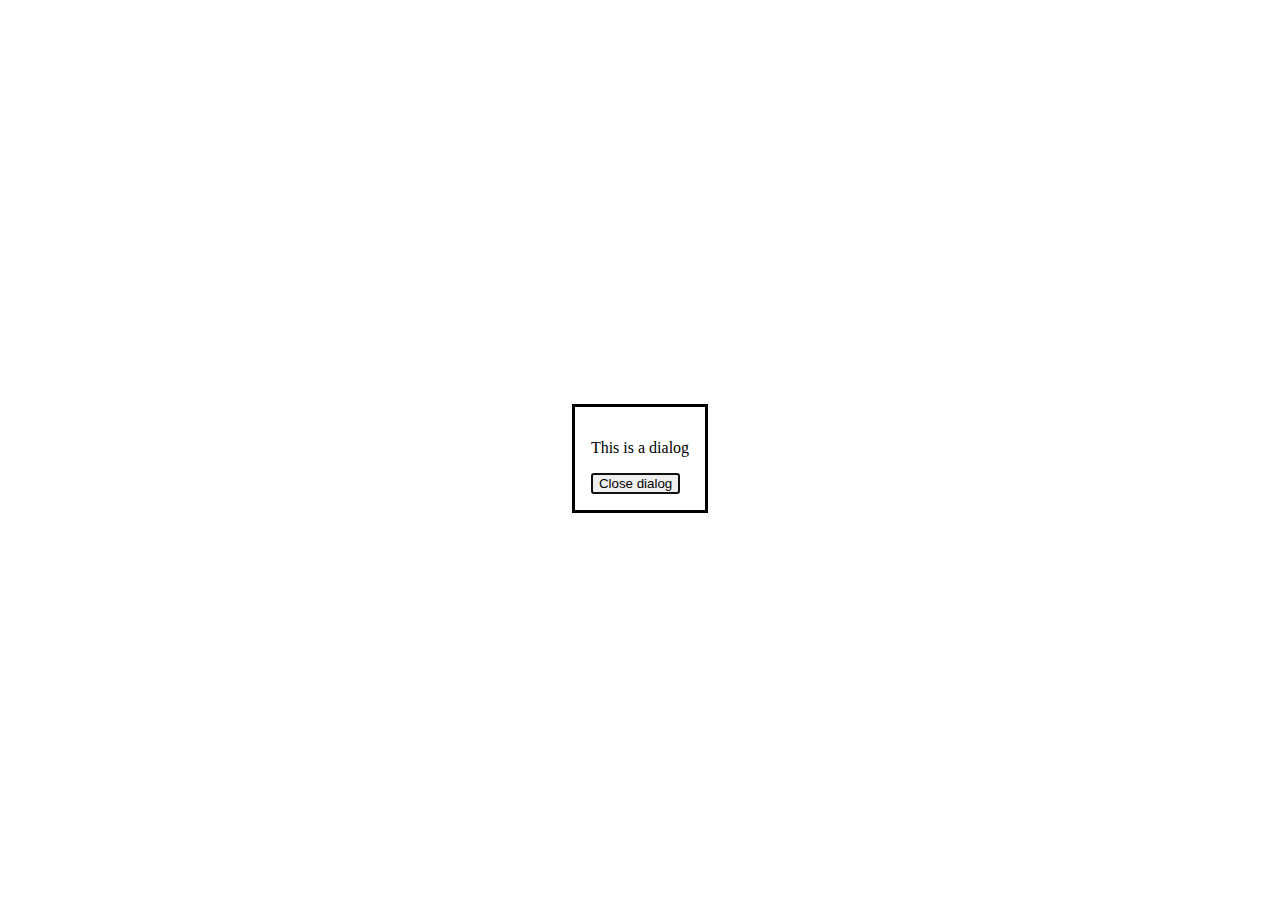
==== app/index.html @ fec01b14 "pace instead of song" ====
<!DOCTYPE html>
<html lang="en">
<head>
    <meta charset="UTF-8">
    <meta name="viewport" content="width=device-width, initial-scale=1.0">
    <title>JS Game Dev - P1</title>
    <link rel="stylesheet" href="style.css">
</head>
<body>
    <div class="main_wrapper">
        <dialog>
            <p>This is a dialog</p>
            <button id="close">Close dialog</button>
        </dialog>
        <!-- Introduced in HTML 5 that creates a canvas we can use to draw interactive graphics with JS -->
        <!-- By default, canvas elements are transparent, so you can layer multiple canvas elements if you want to -->
        <div class="meta_wrapper">
            <div class="controls_wrapper">
                <div class="controls">
                    <label for="songs" name="songs">Choose a Pace:</label>
                    <select id="songs" name="songs">
                        <option value="idle">The song is...</option>
                        <option value="sad">Chill</option>
                        <option value="happy">Upbeat</option>
                        <option value="rage">Hardcore</option>
                    </select>
                </div>
                <div class="controls">
                    <label for="animations" name="animations">Choose a Vibe:</label>
                    <select id="animations" name="animations">
                        <option value="idle">We're feeling...</option>
                        <option value="sad">Sad</option>
                        <option value="happy">Happy</option>
                        <option value="rage">Rage</option>
                    </select>
                </div>
            </div>
            <div class="countdown_wrapper">
                <label for="time" name="time">Choose a Time:</label>
                <select id="time" name="time">
                    <option value="default">Timeless</option>
                    <option value="10sec">10 seconds</option>
                    <option value="1min">1 minute</option>
                    <option value="5min">5 minutes</option>
                    <option value="10min">10 minutes</option>
                </select>
                <button id="startTime" onclick="startTime()">Start Time</button>
                <button id="stopTime" onclick="stopTime()">Stop Time</button>
            </div>
        </div>
        <canvas class="canvas" id="canvas1"></canvas>
    </div>


    <!-- JS needs to come last to make sure it sees the canvas -->
    <script src="script.js"></script>
</body>
</html>
---- app/style.css ----
.main_wrapper {
    height: 100vh;
    width: 100vw;
    display: flex;
    justify-content: center;
    align-items: center;
    flex-direction: column;
}

.meta_wrapper {
    padding: 5rem;
    display: flex;
    justify-content: space-evenly;
    align-items: center;
    width: 100%;
    height: 8rem;
    /* hiding initially and showing via JS */
    display: none;
    visibility: hidden;
}

.controls_wrapper {
    display: flex;
    flex-direction: column;
    justify-content: space-evenly;
    align-items: center;
    height: 100%;
}

.canvas {
    background: rgb(255, 255, 255);
    width: 600;
    height: 600;
    /* hiding initially and showing via JS */
    display: none;
    visibility: hidden;
}

.controls, select, option {
    font-size: 20px;
}

#startTime {
    display: none;
    visibility: hidden;
}

#stopTime {
    display: none;
    visibility: hidden;
}
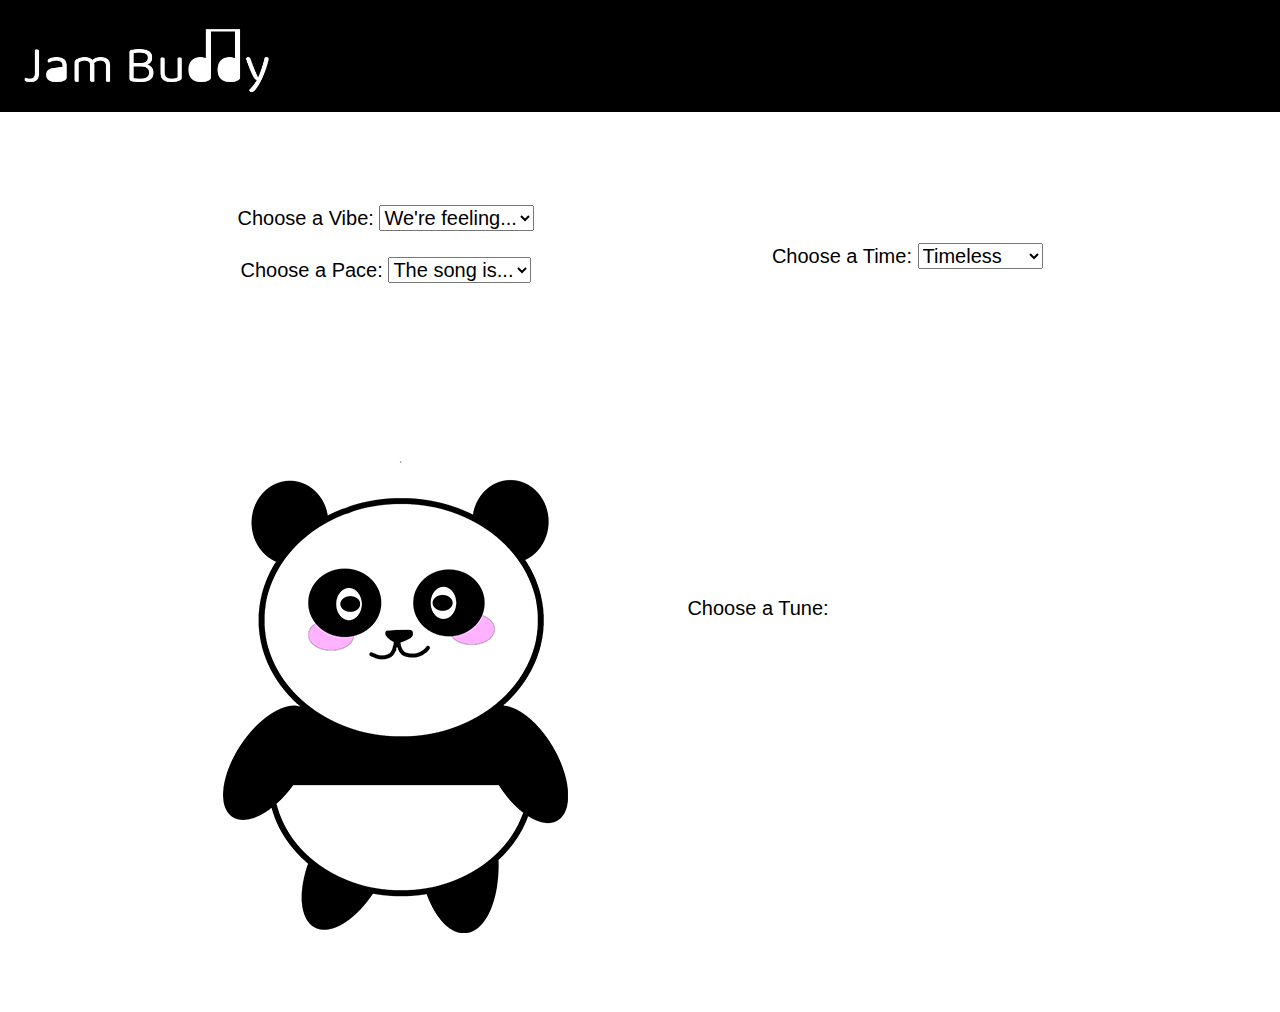
==== commit 02065e8d: "commenting out dialog & adding navbar" ====
--- a/app/index.html
+++ b/app/index.html
@@ -7,24 +7,20 @@
     <link rel="stylesheet" href="style.css">
 </head>
 <body>
+    <div class="navbar" id="navbar">
+        <a onclick="goToHomePage()" class="icon">
+          <img class="navbar-logo" src="../JamBuddyTitle.png" alt="Jam Buddy Logo"></img>
+        </a>
+      </div>
     <div class="main_wrapper">
-        <dialog>
+        <!-- <dialog>
             <p>This is a dialog</p>
             <button id="close">Close dialog</button>
-        </dialog>
+        </dialog> -->
         <!-- Introduced in HTML 5 that creates a canvas we can use to draw interactive graphics with JS -->
         <!-- By default, canvas elements are transparent, so you can layer multiple canvas elements if you want to -->
         <div class="meta_wrapper">
             <div class="controls_wrapper">
-                <div class="controls">
-                    <label for="songs" name="songs">Choose a Pace:</label>
-                    <select id="songs" name="songs">
-                        <option value="idle">The song is...</option>
-                        <option value="sad">Chill</option>
-                        <option value="happy">Upbeat</option>
-                        <option value="rage">Hardcore</option>
-                    </select>
-                </div>
                 <div class="controls">
                     <label for="animations" name="animations">Choose a Vibe:</label>
                     <select id="animations" name="animations">
@@ -34,21 +30,37 @@
                         <option value="rage">Rage</option>
                     </select>
                 </div>
+                <div class="controls">
+                    <label for="pace" name="pace">Choose a Pace:</label>
+                    <select id="pace" name="pace">
+                        <option value="default">The song is...</option>
+                        <option value="chill">Chill</option>
+                        <option value="upbeat">Upbeat</option>
+                        <option value="hardcore">Hardcore</option>
+                    </select>
+                </div>
             </div>
-            <div class="countdown_wrapper">
+            <div class="controls countdown_wrapper">
                 <label for="time" name="time">Choose a Time:</label>
                 <select id="time" name="time">
                     <option value="default">Timeless</option>
                     <option value="10sec">10 seconds</option>
+                    <option value="30sec">30 seconds</option>
                     <option value="1min">1 minute</option>
                     <option value="5min">5 minutes</option>
                     <option value="10min">10 minutes</option>
                 </select>
-                <button id="startTime" onclick="startTime()">Start Time</button>
-                <button id="stopTime" onclick="stopTime()">Stop Time</button>
+                <button id="startTime" onclick="startTime()" class="regular_button">Start Time</button>
+                <button id="stopTime" onclick="stopTime()" class="regular_button">Stop Time</button>
             </div>
         </div>
-        <canvas class="canvas" id="canvas1"></canvas>
+        <div class="main_stage">
+            <canvas class="canvas" id="canvas1"></canvas>
+            <div class="tunes">
+                <label for="pace" name="pace" class="controls">Choose a Tune:</label>
+                <iframe width="360" height="215" src="https://www.youtube.com/embed/videoseries?list=PLxG0x9l83vZe407o0shU62CLpErR7d7ki" title="YouTube video player" frameborder="0" allow="accelerometer; autoplay; clipboard-write; encrypted-media; gyroscope; picture-in-picture; web-share" allowfullscreen></iframe>
+            </div>
+        </div>
     </div>
 
 
--- a/app/style.css
+++ b/app/style.css
@@ -1,8 +1,27 @@
+*,
+*::after,
+*::before {
+    margin: 0;
+    padding: 0;
+    box-sizing: inherit;
+}
+
+.navbar {
+    background-color: #000000;
+    overflow: hidden;
+
+}
+.navbar-logo {
+    display: flex;
+    margin-right: auto;
+    max-height: 5rem;
+    padding: 1rem 1rem;
+  }
+
 .main_wrapper {
     height: 100vh;
     width: 100vw;
     display: flex;
-    justify-content: center;
     align-items: center;
     flex-direction: column;
 }
@@ -25,6 +44,7 @@
     justify-content: space-evenly;
     align-items: center;
     height: 100%;
+    margin-bottom: 1.5rem;
 }
 
 .canvas {
@@ -38,6 +58,7 @@
 
 .controls, select, option {
     font-size: 20px;
+    font-family: Arial, Helvetica, sans-serif;
 }
 
 #startTime {
@@ -48,4 +69,21 @@
 #stopTime {
     display: none;
     visibility: hidden;
-}+}
+
+.regular_button {
+    padding: .5rem 1rem;
+    border: .5px solid rgb(114, 1, 114);
+    border-radius: 5px;
+    background: rgb(114, 1, 114);
+    color: white;
+    font-size: .8rem;
+    font-weight: 600;
+    cursor: pointer;
+    transition: all 0.3s ease-in-out;
+    margin-top: .5rem;
+  }
+
+  .main_stage {
+    display: flex;
+  }
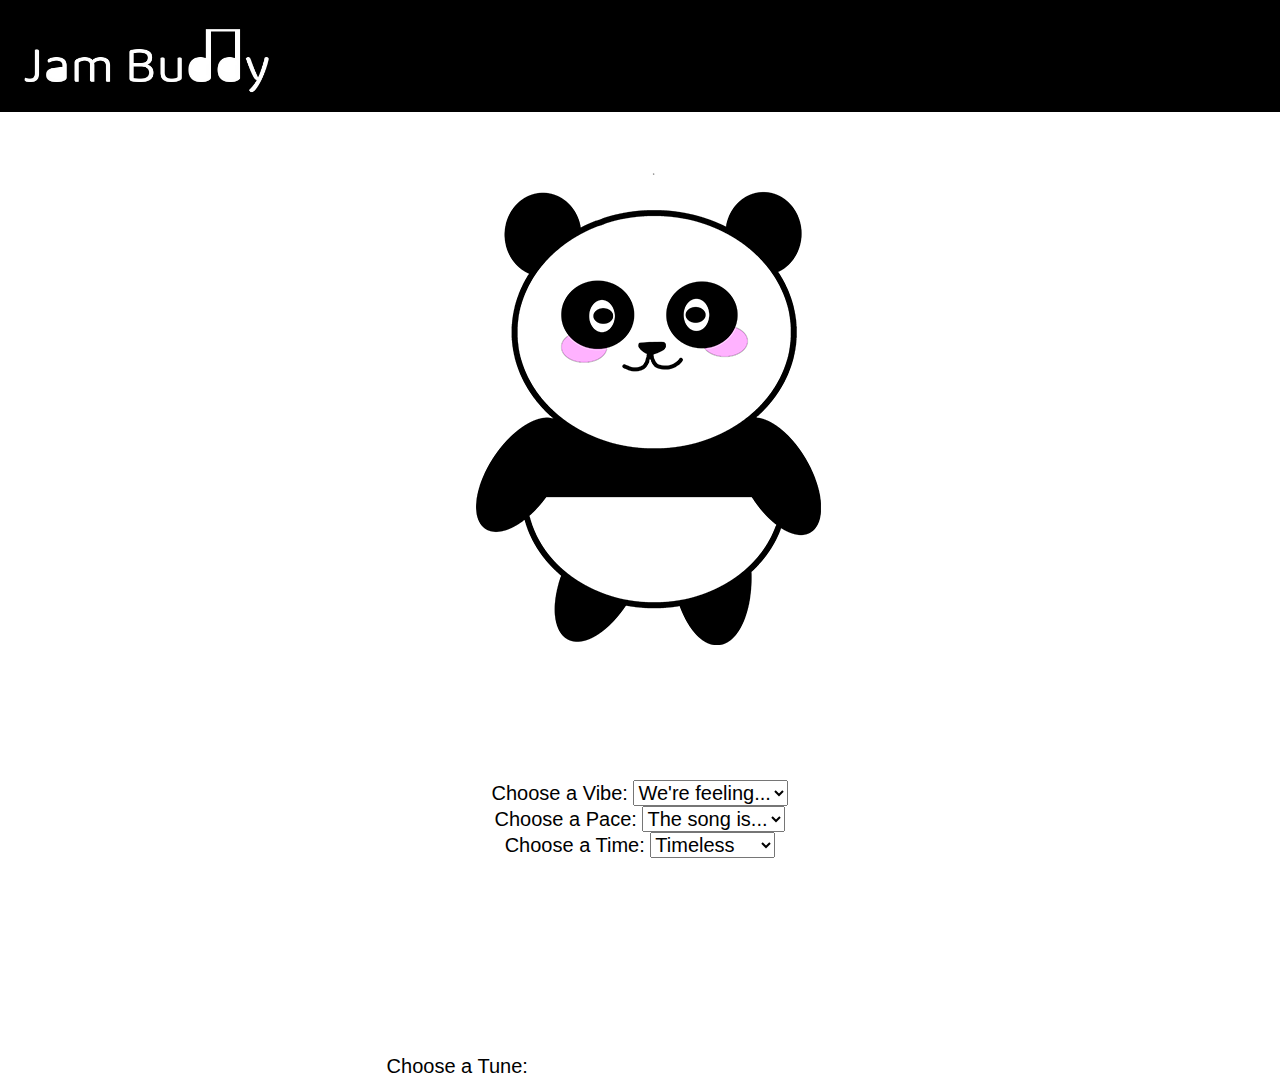
==== commit 1b6726de: "re-arranging to 2 columns" ====
--- a/app/index.html
+++ b/app/index.html
@@ -19,6 +19,9 @@
         </dialog> -->
         <!-- Introduced in HTML 5 that creates a canvas we can use to draw interactive graphics with JS -->
         <!-- By default, canvas elements are transparent, so you can layer multiple canvas elements if you want to -->
+        <div class="main_stage">
+            <canvas class="canvas" id="canvas1"></canvas>
+        </div>
         <div class="meta_wrapper">
             <div class="controls_wrapper">
                 <div class="controls">
@@ -39,26 +42,23 @@
                         <option value="hardcore">Hardcore</option>
                     </select>
                 </div>
-            </div>
-            <div class="controls countdown_wrapper">
-                <label for="time" name="time">Choose a Time:</label>
-                <select id="time" name="time">
-                    <option value="default">Timeless</option>
-                    <option value="10sec">10 seconds</option>
-                    <option value="30sec">30 seconds</option>
-                    <option value="1min">1 minute</option>
-                    <option value="5min">5 minutes</option>
-                    <option value="10min">10 minutes</option>
-                </select>
-                <button id="startTime" onclick="startTime()" class="regular_button">Start Time</button>
-                <button id="stopTime" onclick="stopTime()" class="regular_button">Stop Time</button>
-            </div>
-        </div>
-        <div class="main_stage">
-            <canvas class="canvas" id="canvas1"></canvas>
-            <div class="tunes">
-                <label for="pace" name="pace" class="controls">Choose a Tune:</label>
-                <iframe width="360" height="215" src="https://www.youtube.com/embed/videoseries?list=PLxG0x9l83vZe407o0shU62CLpErR7d7ki" title="YouTube video player" frameborder="0" allow="accelerometer; autoplay; clipboard-write; encrypted-media; gyroscope; picture-in-picture; web-share" allowfullscreen></iframe>
+                <div class="controls countdown_wrapper">
+                    <label for="time" name="time">Choose a Time:</label>
+                    <select id="time" name="time">
+                        <option value="default">Timeless</option>
+                        <option value="10sec">10 seconds</option>
+                        <option value="30sec">30 seconds</option>
+                        <option value="1min">1 minute</option>
+                        <option value="5min">5 minutes</option>
+                        <option value="10min">10 minutes</option>
+                    </select>
+                    <button id="startTime" onclick="startTime()" class="regular_button">Start Time</button>
+                    <button id="stopTime" onclick="stopTime()" class="regular_button">Stop Time</button>
+                </div>
+                <div class="controls tunes">
+                    <label for="pace" name="pace" class="controls">Choose a Tune:</label>
+                    <iframe width="360" height="215" src="https://www.youtube.com/embed/videoseries?list=PLxG0x9l83vZe407o0shU62CLpErR7d7ki" title="YouTube video player" frameborder="0" allow="accelerometer; autoplay; clipboard-write; encrypted-media; gyroscope; picture-in-picture; web-share" allowfullscreen></iframe>
+                </div>
             </div>
         </div>
     </div>
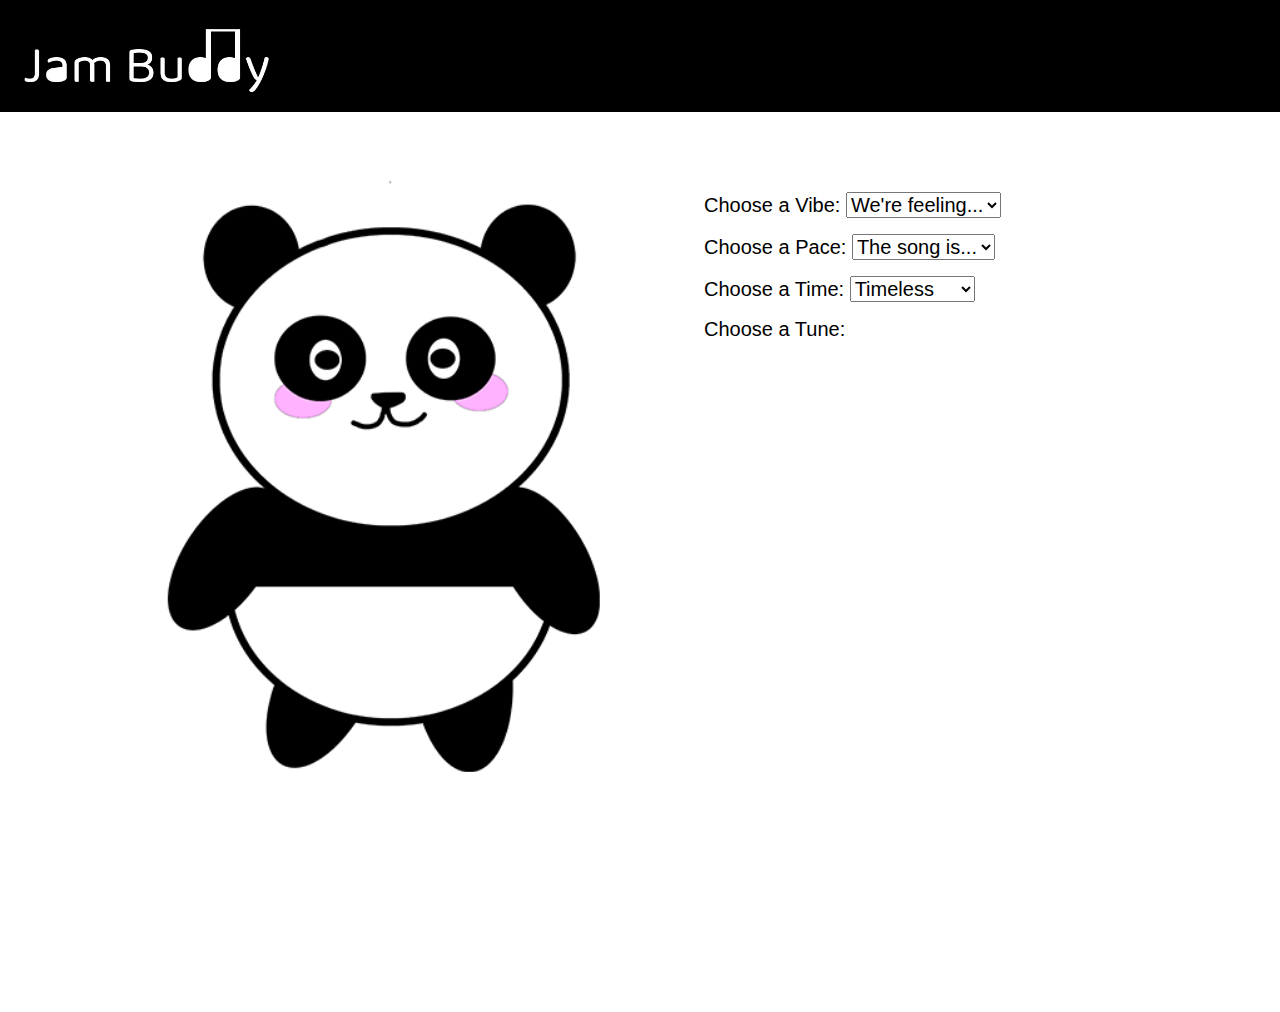
==== commit b37827f6: "tunes and columns styling" ====
--- a/app/index.html
+++ b/app/index.html
@@ -57,7 +57,7 @@
                 </div>
                 <div class="controls tunes">
                     <label for="pace" name="pace" class="controls">Choose a Tune:</label>
-                    <iframe width="360" height="215" src="https://www.youtube.com/embed/videoseries?list=PLxG0x9l83vZe407o0shU62CLpErR7d7ki" title="YouTube video player" frameborder="0" allow="accelerometer; autoplay; clipboard-write; encrypted-media; gyroscope; picture-in-picture; web-share" allowfullscreen></iframe>
+                    <iframe class="tunes_playlist" src="https://www.youtube.com/embed/videoseries?list=PLxG0x9l83vZe407o0shU62CLpErR7d7ki" title="YouTube video player" frameborder="0" allow="accelerometer; autoplay; clipboard-write; encrypted-media; gyroscope; picture-in-picture; web-share" allowfullscreen></iframe>
                 </div>
             </div>
         </div>
--- a/app/style.css
+++ b/app/style.css
@@ -22,29 +22,42 @@
     height: 100vh;
     width: 100vw;
     display: flex;
-    align-items: center;
-    flex-direction: column;
+    align-items: flex-start;
+
+    @media (max-width: 1000px) {
+        flex-direction: column-reverse;
+        align-items: center;
+        height: auto;
+    }
 }
 
 .meta_wrapper {
-    padding: 5rem;
+    padding-top: 5rem;
     display: flex;
-    justify-content: space-evenly;
     align-items: center;
     width: 100%;
-    height: 8rem;
+    flex-direction: column;
+    @media (max-width: 1000px) {
+        width: 100%;
+        justify-content: center;
+    }
     /* hiding initially and showing via JS */
-    display: none;
-    visibility: hidden;
+    /*display: none;
+    visibility: hidden;*/
 }
 
 .controls_wrapper {
     display: flex;
     flex-direction: column;
-    justify-content: space-evenly;
-    align-items: center;
+    justify-content: center;
+    gap: 1rem;
     height: 100%;
+    width: 100%;
     margin-bottom: 1.5rem;
+    @media (max-width: 1000px) {
+        width: 90%;
+    }
+    
 }
 
 .canvas {
@@ -52,8 +65,8 @@
     width: 600;
     height: 600;
     /* hiding initially and showing via JS */
-    display: none;
-    visibility: hidden;
+    /* display: none;
+    visibility: hidden; */
 }
 
 .controls, select, option {
@@ -84,6 +97,24 @@
     margin-top: .5rem;
   }
 
-  .main_stage {
+.main_stage {
     display: flex;
-  }
+    @media (max-width: 1000px) {
+        width: 100%;
+        justify-content: center;
+    }
+}
+
+.tunes {
+    display: flex;
+    flex-direction: column;
+}
+
+.tunes_playlist {
+    width: 60%;
+    height: 15rem;
+    @media (max-width: 1000px) {
+        width: 50%
+    }
+}
+
